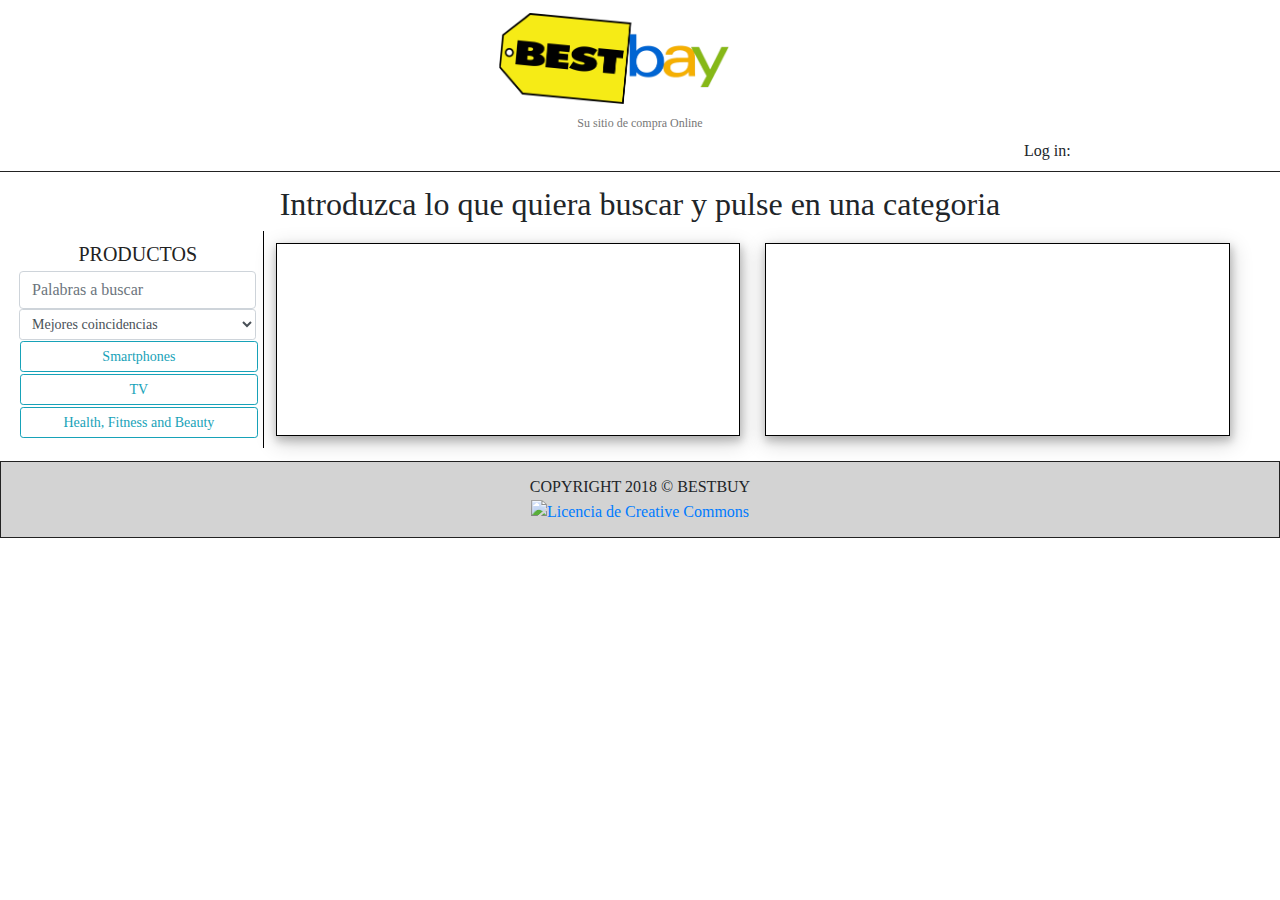
==== index.html @ 888e8313 "Update index.html" ====
<!DOCTYPE html>
<html lang="en">

<head>
    <meta charset="UTF-8">
    <meta name="viewport" content="width=device-width, initial-scale=1.0">
    <meta http-equiv="X-UA-Compatible" content="ie=edge">
    <link rel="stylesheet" href="https://maxcdn.bootstrapcdn.com/bootstrap/4.0.0/css/bootstrap.min.css" integrity="sha384-Gn5384xqQ1aoWXA+058RXPxPg6fy4IWvTNh0E263XmFcJlSAwiGgFAW/dAiS6JXm"
        crossorigin="anonymous">
    <link rel="stylesheet" href="css/master.css">
    <link rel="stylesheet" href="css/fonts.css">
    <link rel="stylesheet" href="css/css-loader.css">
    <link href="/css/simplePagination.css" rel="stylesheet">
    <title>BEST BAY</title>
</head>

<body>
    <script src="https://cdnjs.cloudflare.com/ajax/libs/react/15.4.2/react.js"></script>
    <script src="https://cdnjs.cloudflare.com/ajax/libs/react/15.4.2/react-dom.js"></script>
    <script src="https://cdnjs.cloudflare.com/ajax/libs/babel-standalone/6.21.1/babel.min.js"></script>
	
	
    <div class="loader loader-default"></div>
    <div id="fb-root"></div>

    <!-- Header -->
    <div class="header">
        <img src="resources/images/bestbay.png" alt="BestBay Logo" class="img-title">
        <h2 class="subtitle">Su sitio de compra Online</h2>
        <div class="socials">
            <label for="Iniciar sesión con" class="display-5">Log in:   
                <!-- <span class="icon-fb" title="Conectarse con FaceBook" id="fb"></span>
                <span class="icon-tw" title="Conectarse con Twitter" id="tw"></span>
                <span class="icon-gp" title="Conectarse con Google+" id="gp"></span>
                <span class="icon-gh" title="Conectarse con GitHub+" id="gp"></span> -->
                <i class="far fa-user" data-toggle="modal" data-target="#exampleModal"></i>
            </label>
        </div>
    </div>

    <!-- Modal to log in -->
    <div class="modal fade" id="exampleModal" tabindex="-1" role="dialog" aria-labelledby="exampleModalLabel" aria-hidden="true">
        <div class="modal-dialog" role="document">
          <div class="modal-content">
            <div class="modal-header">
              <h5 class="modal-title" id="exampleModalLabel">Iniciar sesión con:</h5>
              <button type="button" class="close" data-dismiss="modal" aria-label="Close">
                <span aria-hidden="true">&times;</span>
              </button>
            </div>
            <div class="modal-body">
                <a href="#" onclick="FB.logout()"></a>
                <div class="fb-login-button" data-max-rows="1" data-size="medium" data-button-type="login_with" data-show-faces="false" data-auto-logout-link="true"
                    data-use-continue-as="false" onclick="loginFacebook()"></div>
            </div>
            <div class="modal-footer">
              <button type="button" class="btn btn-secondary" data-dismiss="modal">Close</button>
              <button type="button" class="btn btn-primary">Save changes</button>
            </div>
          </div>
        </div>
      </div>
    <!-- Container -->
    <div class="myContainer">

        <h2 class="display-5 text-center" id="title">Introduzca lo que quiera buscar y pulse en una categoria</h2>

        <div class="contenedor">
            <div class="productos">
                <h5 class="display-6 ct">PRODUCTOS</h5>
                <input type="text" class="form-control" name="" id="searchvalue" placeholder="Palabras a buscar">
                <select class="form-control form-control-sm fg" id="filter-price">
                    <option value="BestMatch">Mejores coincidencias</option>
                    <option value="PricePlusShippingHighest">Mayor</option>
                    <option value="PricePlusShippingLowest">Menor</option>
                </select>
                <button type="button" class="btn btn-outline-info btn-sm btnproductos" id="movil" value="smartphone">Smartphones</button>
                <button type="button" class="btn btn-outline-info btn-sm btnproductos" id="tv" value="tv">TV</button>
                <button type="button" class="btn btn-outline-info btn-sm btnproductos" id="fitness" value="fitness">Health, Fitness and Beauty</button>

                <div class="filtrado"></div>
            </div>
			
			<div class="ContItem" id="ContItem">
                

            </div>
			
			<div class="ContItemBB" id="ContItemBB">
				<table class="tableBB table-hover">
					<tbody>

					</tbody>
				</table>
			</div>
 

			

            <!--<div class="contReg">

                <i class="far fa-user"></i>
                <h5 class="display-6 ct">Iniciar sesión con:</h5>
                <a href="#" onclick="FB.logout()"></a>
                <div class="fb-login-button" data-max-rows="1" data-size="medium" data-button-type="login_with" data-show-faces="false" data-auto-logout-link="true"
                    data-use-continue-as="false"></div>
                <div class="logGoo">
                    <img src="resources/images/git.png" id="log" alt="">
                </div>
                <div class="logTwitter">
                    <img src="resources/images/goo.png" id="log" alt="">
                </div>
                <div class="logTwitter">
                    <img src="resources/images/twitter.png" id="log" alt="">
                </div>
            </div>-->
        </div>
    </div>

    <!-- Footer -->
    <div class="footer">
        <p>COPYRIGHT 2018 © BESTBUY
            <br/>
            <a rel="license" href="http://creativecommons.org/licenses/by-nc-sa/3.0/es/">
                <img alt="Licencia de Creative Commons" style="border-width:0" src="https://i.creativecommons.org/l/by-nc-sa/3.0/es/88x31.png"
                />
            </a>
        </p>
    </div>

    <script src="https://code.jquery.com/jquery-3.2.1.min.js"></script>
    <script src="https://cdnjs.cloudflare.com/ajax/libs/popper.js/1.12.9/umd/popper.min.js" integrity="sha384-ApNbgh9B+Y1QKtv3Rn7W3mgPxhU9K/ScQsAP7hUibX39j7fakFPskvXusvfa0b4Q"
        crossorigin="anonymous"></script>
    <script src="https://maxcdn.bootstrapcdn.com/bootstrap/4.0.0/js/bootstrap.min.js" integrity="sha384-JZR6Spejh4U02d8jOt6vLEHfe/JQGiRRSQQxSfFWpi1MquVdAyjUar5+76PVCmYl"
        crossorigin="anonymous"></script>
        <script src="js/jquery.simplePagination.js"></script>
        <script defer src="https://use.fontawesome.com/releases/v5.0.7/js/all.js"></script>
    <script src="js/style.js"></script>
    <script src="js/app.js"></script>
    <script defer src="https://use.fontawesome.com/releases/v5.0.6/js/all.js"></script>
    <script src="js/widget-fb.js"></script>
	
	    <script type="text/babel" src="js/reactproducto.js"></script>

    <script  type="text/babel" src="js/jqueryproductos.js"></script>

    <script src="js/bestbuy.js"></script>
</body>

</html>
---- css/master.css ----
* {
    box-sizing: border-box;
    font-family: "calibri";
    -webkit-font-smoothing: antialiased !important;
}

.myContainer {
    margin: 1%;
}

.header {
    border-bottom: #222 1px solid;
}

.img-title {
    width: 20%;
    margin-left: 38%;
    padding: 1%;
}

.subtitle {
    text-align: center;
    color: #777;
    font-size: 12px;
}

.socials {
    margin-left: 80%;
}

.contenedor {
    width: 100%;
    display: flex;
    flex-direction: row;
}

.productos {
    width: 20%;
    border-right: solid black 1px;
    padding: 0.5%;
}

.ct {
    padding: 1%;
    margin-top: 2%;
    text-align: center;
    color: #222;
    //background-color: rgb(59, 65, 64);
}

.btnproductos {
    margin: 0.5%;
    width: 100%;
}

.tcol {
    font-size: 2em;
    color: rgb(189, 231, 110);
}

.filtrado {
    margin-top: 1%;
}

.ulPrecio {
    padding: 1%;
}

.productos h5 {
    margin: 1%;
}

li {
    list-style: none;
}

.ContItemBB, .ContItem {
    width: 37%;
    border: solid 1px black;
    margin: 1%;
    display: flex;
    flex-wrap: wrap;
    justify-content: center;
    box-shadow: 1px 4px 8px 1px rgba(0, 0, 0, 0.2), 1px 6px 20px 1px rgba(0, 0, 0, 0.19);
}

.item {
    text-align: center;
    width: 25%;
}

.contReg {
    width: 14%;
    margin-left: 5px;
    margin-top: 3px;
    border-left: solid black 1px;
    text-align: center;
}

.svg-inline--fa {
    border: solid 1px black;
    border-radius:   6px ;
    padding: 2px;
    margin-top: 5px;
    font-size: 2em;
    cursor: pointer;
    color: rgba(67, 68, 67, 0.514);
}

@media screen and (max-width: 1030px) {
    .item {
        width: 40%;
    }
    .productos {
        width: 30%;
    }
    .contReg {
        width: 30%;
    }
    .ContItem, .ContItemBB {
        width: 60%;
    }
}

.footer {
    width: 100%;
    border: 1px solid #222;
    background-color: rgb(211, 211, 211);
}

.footer p{
    text-align: center;
    margin: 1%;
}

.footer p:hover {
    color: red;
}

@media screen and (max-width: 800px) {
    .item {
        width: 100%;
    }
    .productos {
        width: 40%;
    }
    .contReg {
        width: 30%;
    }
    .ContItem, .ContItemBB {
        width: 60%;
    }
}

#log {
    width: 60px;
    margin-top: 10px;
}

.current{
    position: relative;
    display: block;
    padding: .5rem .75rem;
    margin-left: -1px;
    line-height: 1.25;
    color: #007bff;
    background-color: rgba(168, 165, 165, 0.568);
    border: 1px solid #dee2e6;
}
#pagination-1>ul{
    display: flex;
}
---- css/fonts.css ----
@font-face {
    font-family: 'myFont';
    src: url('../resources/fonts/icomoon.eot');
    src: url('../resources/fonts/icomoon.woff') format('woff'), url('../resources/fonts/icomoon.ttf') format('truetype'), url('../resources/fonts/icomoon.svg#icomoon') format('svg');
    font-weight: normal;
    font-style: normal;
}

[class*='icon-']:before {
    display: inline-block;
    font-family: 'myFont';
    font-style: normal;
    font-weight: normal;
    font-size: 150%;
    line-height: 1;
    -webkit-font-smoothing: antialiased;
    -moz-osx-font-smoothing: grayscale;
}

.icon-fb:before {
    content: '\fb';
}
.icon-fb:hover{
    color: rgb(10, 23, 92);
}

.icon-tw:before {
    content: '\ea96';
}

.icon-tw:hover {
    color: rgb(0, 174, 255);
}

.icon-gp:before {
    content: '\ea89';
}

.icon-gp:hover {
    color: rgb(245, 27, 27);
}

.icon-gh:before {
    content: '\eab0';
}

.icon-gh:hover {
    color: rgb(65, 5, 65);
}
---- css/css-loader.css ----
.loader{color:#fff;position:fixed;box-sizing:border-box;left:-9999px;top:-9999px;width:0;height:0;overflow:hidden;z-index:999999}.loader:after,.loader:before{box-sizing:border-box;display:none}.loader.is-active{background-color:rgba(0,0,0,.85);width:100%;height:100%;left:0;top:0}.loader.is-active:after,.loader.is-active:before{display:block}@keyframes rotation{0%{transform:rotate(0)}to{transform:rotate(359deg)}}@keyframes blink{0%{opacity:.5}to{opacity:1}}.loader[data-text]:before{position:fixed;left:0;top:50%;color:currentColor;font-family:Helvetica,Arial,sans-serif;text-align:center;width:100%;font-size:14px}.loader[data-text=""]:before{content:"Loading"}.loader[data-text]:not([data-text=""]):before{content:attr(data-text)}.loader[data-text][data-blink]:before{animation:blink 1s linear infinite alternate}.loader-default[data-text]:before{top:calc(50% - 63px)}.loader-default:after{content:"";position:fixed;width:48px;height:48px;border:8px solid #fff;border-left-color:transparent;border-radius:50%;top:calc(50% - 24px);left:calc(50% - 24px);animation:rotation 1s linear infinite}.loader-default[data-half]:after{border-right-color:transparent}.loader-default[data-inverse]:after{animation-direction:reverse}.loader-double:after,.loader-double:before{content:"";position:fixed;border-radius:50%;border:8px solid;animation:rotation 1s linear infinite}.loader-double:after{width:48px;height:48px;border-color:#fff;border-left-color:transparent;top:calc(50% - 24px);left:calc(50% - 24px)}.loader-double:before{width:64px;height:64px;border-color:#eb974e;border-right-color:transparent;animation-duration:2s;top:calc(50% - 32px);left:calc(50% - 32px)}.loader-bar[data-text]:before{top:calc(50% - 40px);color:#fff}.loader-bar:after{content:"";position:fixed;top:50%;left:50%;width:200px;height:20px;transform:translate(-50%,-50%);background:linear-gradient(-45deg,#4183d7 25%,#52b3d9 0,#52b3d9 50%,#4183d7 0,#4183d7 75%,#52b3d9 0,#52b3d9);background-size:20px 20px;box-shadow:inset 0 10px 0 hsla(0,0%,100%,.2),0 0 0 5px rgba(0,0,0,.2);animation:moveBar 1.5s linear infinite reverse}.loader-bar[data-rounded]:after{border-radius:15px}.loader-bar[data-inverse]:after{animation-direction:normal}@keyframes moveBar{0%{background-position:0 0}to{background-position:20px 20px}}.loader-bar-ping-pong:before{width:200px;background-color:#000}.loader-bar-ping-pong:after,.loader-bar-ping-pong:before{content:"";height:20px;position:absolute;top:calc(50% - 10px);left:calc(50% - 100px)}.loader-bar-ping-pong:after{width:50px;background-color:#f19;animation:moveBarPingPong .5s linear infinite alternate}.loader-bar-ping-pong[data-rounded]:before{border-radius:10px}.loader-bar-ping-pong[data-rounded]:after{border-radius:50%;width:20px;animation-name:moveBarPingPongRounded}@keyframes moveBarPingPong{0%{left:calc(50% - 100px)}to{left:calc(50% - -50px)}}@keyframes moveBarPingPongRounded{0%{left:calc(50% - 100px)}to{left:calc(50% - -80px)}}@keyframes corners{6%{width:60px;height:15px}25%{width:15px;height:15px;left:calc(100% - 15px);top:0}31%{height:60px}50%{height:15px;top:calc(100% - 15px);left:calc(100% - 15px)}56%{width:60px}75%{width:15px;left:0;top:calc(100% - 15px)}81%{height:60px}}.loader-border[data-text]:before{color:#fff}.loader-border:after{content:"";position:absolute;top:0;left:0;width:15px;height:15px;background-color:#ff0;animation:corners 3s ease both infinite}.loader-ball:before{content:"";position:absolute;width:50px;height:50px;top:50%;left:50%;margin:-25px 0 0 -25px;background-color:#fff;border-radius:50%;z-index:1;animation:kick 1s infinite alternate ease-in both}.loader-ball[data-shadow]:before{box-shadow:inset -5px -5px 10px 0 rgba(0,0,0,.5)}.loader-ball:after{content:"";position:absolute;background-color:rgba(0,0,0,.3);border-radius:50%;width:45px;height:20px;top:calc(50% + 10px);left:50%;margin:0 0 0 -22.5px;z-index:0;animation:shadow 1s infinite alternate ease-out both}@keyframes shadow{0%{background-color:transparent;transform:scale(0)}40%{background-color:transparent;transform:scale(0)}95%{background-color:rgba(0,0,0,.75);transform:scale(1)}to{background-color:rgba(0,0,0,.75);transform:scale(1)}}@keyframes kick{0%{transform:translateY(-80px) scaleX(.95)}90%{border-radius:50%}to{transform:translateY(0) scaleX(1);border-radius:50% 50% 20% 20%}}.loader-smartphone:after{content:"";color:#fff;font-size:12px;font-family:Helvetica,Arial,sans-serif;text-align:center;line-height:120px;position:fixed;left:50%;top:50%;width:70px;height:130px;margin:-65px 0 0 -35px;border:5px solid #fd0;border-radius:10px;box-shadow:inset 0 5px 0 0 #fd0;background:radial-gradient(circle at 50% 90%,rgba(0,0,0,.5) 6px,transparent 0),linear-gradient(0deg,#fd0 22px,transparent 0),linear-gradient(0deg,rgba(0,0,0,.5) 22px,rgba(0,0,0,.5));animation:shake 2s cubic-bezier(.36,.07,.19,.97) both infinite}.loader-smartphone[data-screen=""]:after{content:"Loading"}.loader-smartphone:not([data-screen=""]):after{content:attr(data-screen)}@keyframes shake{5%{transform:translate3d(-1px,0,0)}10%{transform:translate3d(1px,0,0)}15%{transform:translate3d(-1px,0,0)}20%{transform:translate3d(1px,0,0)}25%{transform:translate3d(-1px,0,0)}30%{transform:translate3d(1px,0,0)}35%{transform:translate3d(-1px,0,0)}40%{transform:translate3d(1px,0,0)}45%{transform:translate3d(-1px,0,0)}50%{transform:translate3d(1px,0,0)}55%{transform:translate3d(-1px,0,0)}}.loader-clock:before{width:120px;height:120px;border-radius:50%;margin:-60px 0 0 -60px;background:linear-gradient(180deg,transparent 50%,#f5f5f5 0),linear-gradient(90deg,transparent 55px,#2ecc71 0,#2ecc71 65px,transparent 0),linear-gradient(180deg,#f5f5f5 50%,#f5f5f5 0);box-shadow:inset 0 0 0 10px #f5f5f5,0 0 0 5px #555,0 0 0 10px #7b7b7b;animation:rotation infinite 2s linear}.loader-clock:after,.loader-clock:before{content:"";position:fixed;left:50%;top:50%;overflow:hidden}.loader-clock:after{width:60px;height:40px;margin:-20px 0 0 -15px;border-radius:20px 0 0 20px;background:radial-gradient(circle at 14px 20px,#25a25a 10px,transparent 0),radial-gradient(circle at 14px 20px,#1b7943 14px,transparent 0),linear-gradient(180deg,transparent 15px,#2ecc71 0,#2ecc71 25px,transparent 0);animation:rotation infinite 24s linear;transform-origin:15px center}.loader-curtain:after,.loader-curtain:before{position:fixed;width:100%;top:50%;margin-top:-35px;font-size:70px;text-align:center;font-family:Helvetica,Arial,sans-serif;overflow:hidden;line-height:1.2;content:"Loading"}.loader-curtain:before{color:#666}.loader-curtain:after{color:#fff;height:0;animation:curtain 1s linear infinite alternate both}.loader-curtain[data-curtain-text]:not([data-curtain-text=""]):after,.loader-curtain[data-curtain-text]:not([data-curtain-text=""]):before{content:attr(data-curtain-text)}.loader-curtain[data-brazilian]:before{color:#f1c40f}.loader-curtain[data-brazilian]:after{color:#2ecc71}.loader-curtain[data-colorful]:before{animation:maskColorful 2s linear infinite alternate both}.loader-curtain[data-colorful]:after{animation:curtain 1s linear infinite alternate both,maskColorful-front 2s 1s linear infinite alternate both;color:#000}@keyframes maskColorful{0%{color:#3498db}49.5%{color:#3498db}50.5%{color:#e74c3c}to{color:#e74c3c}}@keyframes maskColorful-front{0%{color:#2ecc71}49.5%{color:#2ecc71}50.5%{color:#f1c40f}to{color:#f1c40f}}@keyframes curtain{0%{height:0}to{height:84px}}.loader-music:after,.loader-music:before{content:"";position:fixed;width:240px;height:240px;top:50%;left:50%;margin:-120px 0 0 -120px;border-radius:50%;text-align:center;line-height:240px;color:#fff;font-size:40px;font-family:Helvetica,Arial,sans-serif;text-shadow:1px 1px 0 rgba(0,0,0,.5);letter-spacing:-1px}.loader-music:after{backface-visibility:hidden}.loader-music[data-hey-oh]:after,.loader-music[data-hey-oh]:before{box-shadow:0 0 0 10px}.loader-music[data-hey-oh]:before{background-color:#fff;color:#000;animation:coinBack 2.5s linear infinite,oh 5s 1.25s linear infinite both}.loader-music[data-hey-oh]:after{background-color:#000;animation:coin 2.5s linear infinite,hey 5s linear infinite both}.loader-music[data-no-cry]:after,.loader-music[data-no-cry]:before{background:linear-gradient(45deg,#009b3a 50%,#fed100 51%);box-shadow:0 0 0 10px #000}.loader-music[data-no-cry]:before{animation:coinBack 2.5s linear infinite,cry 5s 1.25s linear infinite both}.loader-music[data-no-cry]:after{animation:coin 2.5s linear infinite,no 5s linear infinite both}.loader-music[data-we-are]:before{animation:coinBack 2.5s linear infinite,theWorld 5s 1.25s linear infinite both;background:radial-gradient(ellipse at center,#4ecdc4 0,#556270)}.loader-music[data-we-are]:after{animation:coin 2.5s linear infinite,weAre 5s linear infinite both;background:radial-gradient(ellipse at center,#26d0ce 0,#1a2980)}.loader-music[data-rock-you]:before{animation:coinBack 2.5s linear infinite,rockYou 5s 1.25s linear infinite both;background:#444}.loader-music[data-rock-you]:after{animation:coin 2.5s linear infinite,weWill 5s linear infinite both;background:#96281b}@keyframes coin{to{transform:rotateY(359deg)}}@keyframes coinBack{0%{transform:rotateY(180deg)}50%{transform:rotateY(1turn)}to{transform:rotateY(180deg)}}@keyframes hey{0%{content:"Hey!"}50%{content:"Let's!"}to{content:"Hey!"}}@keyframes oh{0%{content:"Oh!"}50%{content:"Go!"}to{content:"Oh!"}}@keyframes no{0%{content:"No..."}50%{content:"no"}to{content:"No..."}}@keyframes cry{0%{content:"woman"}50%{content:"cry!"}to{content:"woman"}}@keyframes weAre{0%{content:"We are"}50%{content:"we are"}to{content:"We are"}}@keyframes theWorld{0%{content:"the world,"}50%{content:"the children!"}to{content:"the world,"}}@keyframes weWill{0%{content:"We will,"}50%{content:"rock you!"}to{content:"We will,"}}@keyframes rockYou{0%{content:"we will"}50%{content:"\1F918"}to{content:"we will"}}.loader-pokeball:before{content:"";position:absolute;width:100px;height:100px;top:50%;left:50%;margin:-50px 0 0 -50px;background:linear-gradient(180deg,red 42%,#000 0,#000 58%,#fff 0);background-repeat:no-repeat;background-color:#fff;border-radius:50%;z-index:1;animation:movePokeball 1s linear infinite both}.loader-pokeball:after{content:"";position:absolute;width:24px;height:24px;top:50%;left:50%;margin:-12px 0 0 -12px;background-color:#fff;border-radius:50%;z-index:2;animation:movePokeball 1s linear infinite both,flashPokeball .5s infinite alternate;border:2px solid #000;box-shadow:0 0 0 5px #fff,0 0 0 10px #000}@keyframes movePokeball{0%{transform:translateX(0) rotate(0)}15%{transform:translatex(-10px) rotate(-5deg)}30%{transform:translateX(10px) rotate(5deg)}45%{transform:translatex(0) rotate(0)}}@keyframes flashPokeball{0%{background-color:#fff}to{background-color:#fd0}}
---- css/simplePagination.css ----
/**
* CSS themes for simplePagination.js
* Author: Flavius Matis - http://flaviusmatis.github.com/
* URL: https://github.com/flaviusmatis/simplePagination.js
*/

ul.simple-pagination {
	list-style: none;
}

.simple-pagination {
	display: block;
	overflow: hidden;
	padding: 0 5px 5px 0;
	margin: 0;
}

.simple-pagination ul {
	list-style: none;
	padding: 0;
	margin: 0;
}

.simple-pagination li {
	list-style: none;
	padding: 0;
	margin: 0;
	float: left;
}

/*------------------------------------*\
	Compact Theme Styles
\*------------------------------------*/

.compact-theme a, .compact-theme span {
	float: left;
	color: #333;
	font-size:14px;
	line-height:24px;
	font-weight: normal;
	text-align: center;
	border: 1px solid #AAA;
	border-right: none;
	min-width: 14px;
	padding: 0 7px;
	box-shadow: 2px 2px 2px rgba(0,0,0,0.2);
	background: #efefef; /* Old browsers */
	background: -moz-linear-gradient(top, #ffffff 0%, #efefef 100%); /* FF3.6+ */
	background: -webkit-gradient(linear, left top, left bottom, color-stop(0%,#ffffff), color-stop(100%,#efefef)); /* Chrome,Safari4+ */
	background: -webkit-linear-gradient(top, #ffffff 0%,#efefef 100%); /* Chrome10+,Safari5.1+ */
	background: -o-linear-gradient(top, #ffffff 0%,#efefef 100%); /* Opera11.10+ */
	background: -ms-linear-gradient(top, #ffffff 0%,#efefef 100%); /* IE10+ */
	background: linear-gradient(top, #ffffff 0%,#efefef 100%); /* W3C */
}

.compact-theme a:hover {
	text-decoration: none;
	background: #efefef; /* Old browsers */
	background: -moz-linear-gradient(top, #efefef 0%, #bbbbbb 100%); /* FF3.6+ */
	background: -webkit-gradient(linear, left top, left bottom, color-stop(0%,#efefef), color-stop(100%,#bbbbbb)); /* Chrome,Safari4+ */
	background: -webkit-linear-gradient(top, #efefef 0%,#bbbbbb 100%); /* Chrome10+,Safari5.1+ */
	background: -o-linear-gradient(top, #efefef 0%,#bbbbbb 100%); /* Opera11.10+ */
	background: -ms-linear-gradient(top, #efefef 0%,#bbbbbb 100%); /* IE10+ */
	background: linear-gradient(top, #efefef 0%,#bbbbbb 100%); /* W3C */
}

.compact-theme .prev {
	border-radius: 3px 0 0 3px;
}

.compact-theme .next {
	border-right: 1px solid #AAA;
	border-radius: 0 3px 3px 0;
}

.compact-theme .current {
	background: #bbbbbb; /* Old browsers */
	background: -moz-linear-gradient(top, #bbbbbb 0%, #efefef 100%); /* FF3.6+ */
	background: -webkit-gradient(linear, left top, left bottom, color-stop(0%,#bbbbbb), color-stop(100%,#efefef)); /* Chrome,Safari4+ */
	background: -webkit-linear-gradient(top, #bbbbbb 0%,#efefef 100%); /* Chrome10+,Safari5.1+ */
	background: -o-linear-gradient(top, #bbbbbb 0%,#efefef 100%); /* Opera11.10+ */
	background: -ms-linear-gradient(top, #bbbbbb 0%,#efefef 100%); /* IE10+ */
	background: linear-gradient(top, #bbbbbb 0%,#efefef 100%); /* W3C */
	cursor: default;
}

.compact-theme .ellipse {
	background: #EAEAEA;
	padding: 0 10px;
	cursor: default;
}

/*------------------------------------*\
	Light Theme Styles
\*------------------------------------*/

.light-theme a, .light-theme span {
	float: left;
	color: #666;
	font-size:14px;
	line-height:24px;
	font-weight: normal;
	text-align: center;
	border: 1px solid #BBB;
	min-width: 14px;
	padding: 0 7px;
	margin: 0 5px 0 0;
	border-radius: 3px;
	box-shadow: 0 1px 2px rgba(0,0,0,0.2);
	background: #efefef; /* Old browsers */
	background: -moz-linear-gradient(top, #ffffff 0%, #efefef 100%); /* FF3.6+ */
	background: -webkit-gradient(linear, left top, left bottom, color-stop(0%,#ffffff), color-stop(100%,#efefef)); /* Chrome,Safari4+ */
	background: -webkit-linear-gradient(top, #ffffff 0%,#efefef 100%); /* Chrome10+,Safari5.1+ */
	background: -o-linear-gradient(top, #ffffff 0%,#efefef 100%); /* Opera11.10+ */
	background: -ms-linear-gradient(top, #ffffff 0%,#efefef 100%); /* IE10+ */
	background: linear-gradient(top, #ffffff 0%,#efefef 100%); /* W3C */
}

.light-theme a:hover {
	text-decoration: none;
	background: #FCFCFC;
}

.light-theme .current {
	background: #666;
	color: #FFF;
	border-color: #444;
	box-shadow: 0 1px 0 rgba(255,255,255,1), 0 0 2px rgba(0, 0, 0, 0.3) inset;
	cursor: default;
}

.light-theme .ellipse {
	background: none;
	border: none;
	border-radius: 0;
	box-shadow: none;
	font-weight: bold;
	cursor: default;
}

/*------------------------------------*\
	Dark Theme Styles
\*------------------------------------*/

.dark-theme a, .dark-theme span {
	float: left;
	color: #CCC;
	font-size:14px;
	line-height:24px;
	font-weight: normal;
	text-align: center;
	border: 1px solid #222;
	min-width: 14px;
	padding: 0 7px;
	margin: 0 5px 0 0;
	border-radius: 3px;
	box-shadow: 0 1px 2px rgba(0,0,0,0.2);
	background: #555; /* Old browsers */
	background: -moz-linear-gradient(top, #555 0%, #333 100%); /* FF3.6+ */
	background: -webkit-gradient(linear, left top, left bottom, color-stop(0%,#555), color-stop(100%,#333)); /* Chrome,Safari4+ */
	background: -webkit-linear-gradient(top, #555 0%,#333 100%); /* Chrome10+,Safari5.1+ */
	background: -o-linear-gradient(top, #555 0%,#333 100%); /* Opera11.10+ */
	background: -ms-linear-gradient(top, #555 0%,#333 100%); /* IE10+ */
	background: linear-gradient(top, #555 0%,#333 100%); /* W3C */
}

.dark-theme a:hover {
	text-decoration: none;
	background: #444;
}

.dark-theme .current {
	background: #222;
	color: #FFF;
	border-color: #000;
	box-shadow: 0 1px 0 rgba(255,255,255,0.2), 0 0 1px 1px rgba(0, 0, 0, 0.1) inset;
	cursor: default;
}

.dark-theme .ellipse {
	background: none;
	border: none;
	border-radius: 0;
	box-shadow: none;
	font-weight: bold;
	cursor: default;
}
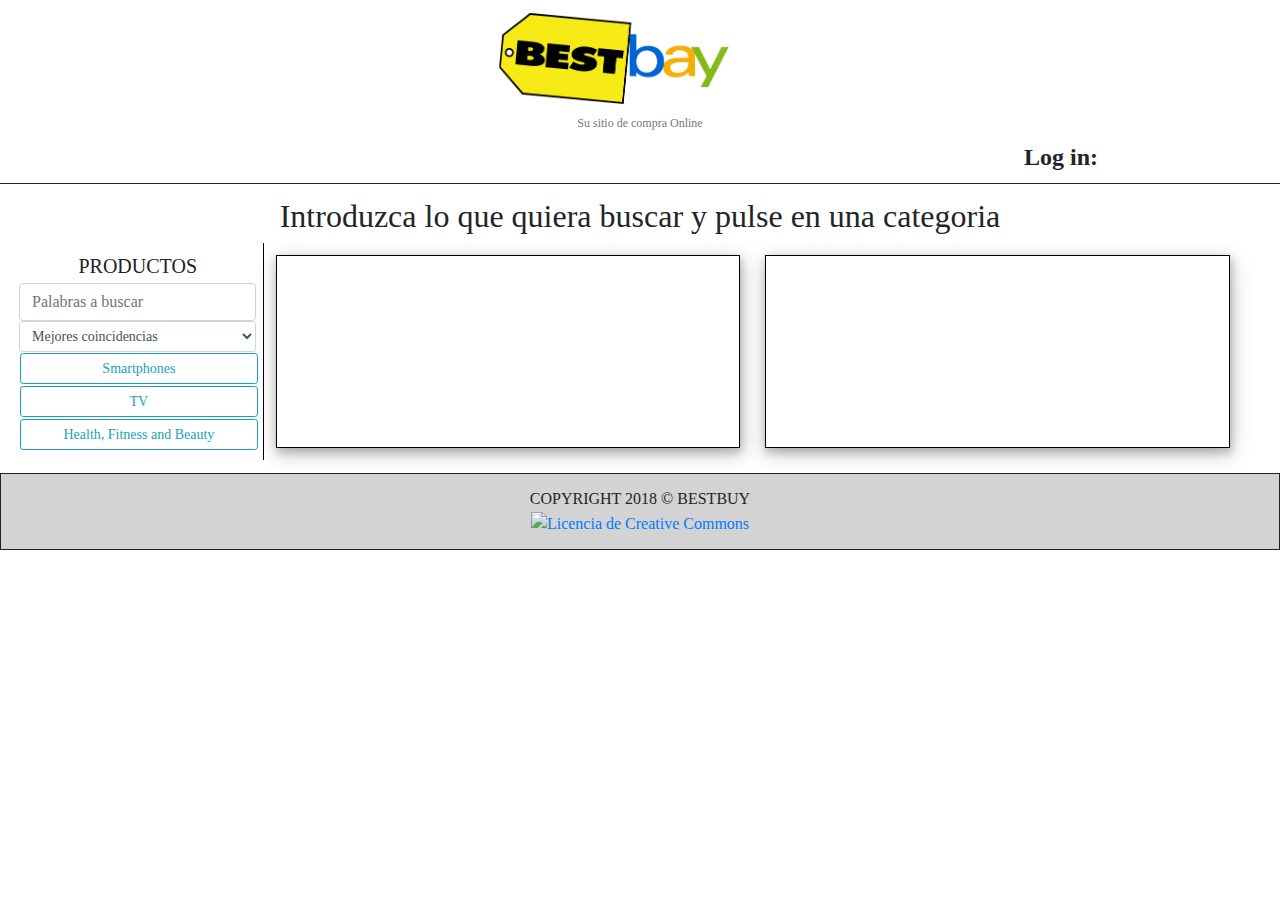
==== commit 36d85b68: "Todos los login funcionando / radiobuttons" ====
--- a/index.html
+++ b/index.html
@@ -28,38 +28,17 @@
         <img src="resources/images/bestbay.png" alt="BestBay Logo" class="img-title">
         <h2 class="subtitle">Su sitio de compra Online</h2>
         <div class="socials">
-            <label for="Iniciar sesión con" class="display-5">Log in:   
-                <!-- <span class="icon-fb" title="Conectarse con FaceBook" id="fb"></span>
-                <span class="icon-tw" title="Conectarse con Twitter" id="tw"></span>
-                <span class="icon-gp" title="Conectarse con Google+" id="gp"></span>
-                <span class="icon-gh" title="Conectarse con GitHub+" id="gp"></span> -->
-                <i class="far fa-user" data-toggle="modal" data-target="#exampleModal"></i>
+            <label for="Iniciar sesión con" class="display-5"><b style="font-size:1.5em;text-align: center;">Log in:   </b>  
+                    <div class="social btn" onclick="loginFacebook()"><i class="fab fa-facebook-square"></i></div>
+                    <div class="social btn" onclick="loginGithub()"><i class="fab fa-github"></i></div>
+                    <div class="social btn" onclick="loginTwitter()"><i class="fab fa-twitter-square"></i></div>
+                    <div class="social btn" onclick="LogGoogle()"><i class="fab fa-google"></i></i></div>
+                    
             </label>
         </div>
     </div>
 
-    <!-- Modal to log in -->
-    <div class="modal fade" id="exampleModal" tabindex="-1" role="dialog" aria-labelledby="exampleModalLabel" aria-hidden="true">
-        <div class="modal-dialog" role="document">
-          <div class="modal-content">
-            <div class="modal-header">
-              <h5 class="modal-title" id="exampleModalLabel">Iniciar sesión con:</h5>
-              <button type="button" class="close" data-dismiss="modal" aria-label="Close">
-                <span aria-hidden="true">&times;</span>
-              </button>
-            </div>
-            <div class="modal-body">
-                <a href="#" onclick="FB.logout()"></a>
-                <div class="fb-login-button" data-max-rows="1" data-size="medium" data-button-type="login_with" data-show-faces="false" data-auto-logout-link="true"
-                    data-use-continue-as="false" onclick="loginFacebook()"></div>
-            </div>
-            <div class="modal-footer">
-              <button type="button" class="btn btn-secondary" data-dismiss="modal">Close</button>
-              <button type="button" class="btn btn-primary">Save changes</button>
-            </div>
-          </div>
-        </div>
-      </div>
+    
     <!-- Container -->
     <div class="myContainer">
 
@@ -138,13 +117,15 @@
     <script src="js/style.js"></script>
     <script src="js/app.js"></script>
     <script defer src="https://use.fontawesome.com/releases/v5.0.6/js/all.js"></script>
+    <script src="https://www.gstatic.com/firebasejs/4.10.1/firebase.js"></script>
+    <script src="js/widget-git.js"></script>
     <script src="js/widget-fb.js"></script>
-	
-	    <script type="text/babel" src="js/reactproducto.js"></script>
-
+    <script src="js/widget-twitter.js"></script>
+    <script src="js/widget-google.js"></script>
+	<script type="text/babel" src="js/reactproducto.js"></script>
     <script  type="text/babel" src="js/jqueryproductos.js"></script>
 
     <script src="js/bestbuy.js"></script>
 </body>
 
-</html>
+</html>--- a/css/master.css
+++ b/css/master.css
@@ -45,7 +45,6 @@
     margin-top: 2%;
     text-align: center;
     color: #222;
-    //background-color: rgb(59, 65, 64);
 }
 
 .btnproductos {
@@ -98,13 +97,16 @@
 }
 
 .svg-inline--fa {
-    border: solid 1px black;
-    border-radius:   6px ;
-    padding: 2px;
+    
+    
     margin-top: 5px;
     font-size: 2em;
     cursor: pointer;
     color: rgba(67, 68, 67, 0.514);
+    transform: scale(1.1)
+}
+.svg-inline--fa:hover{
+    color:red
 }
 
 @media screen and (max-width: 1030px) {
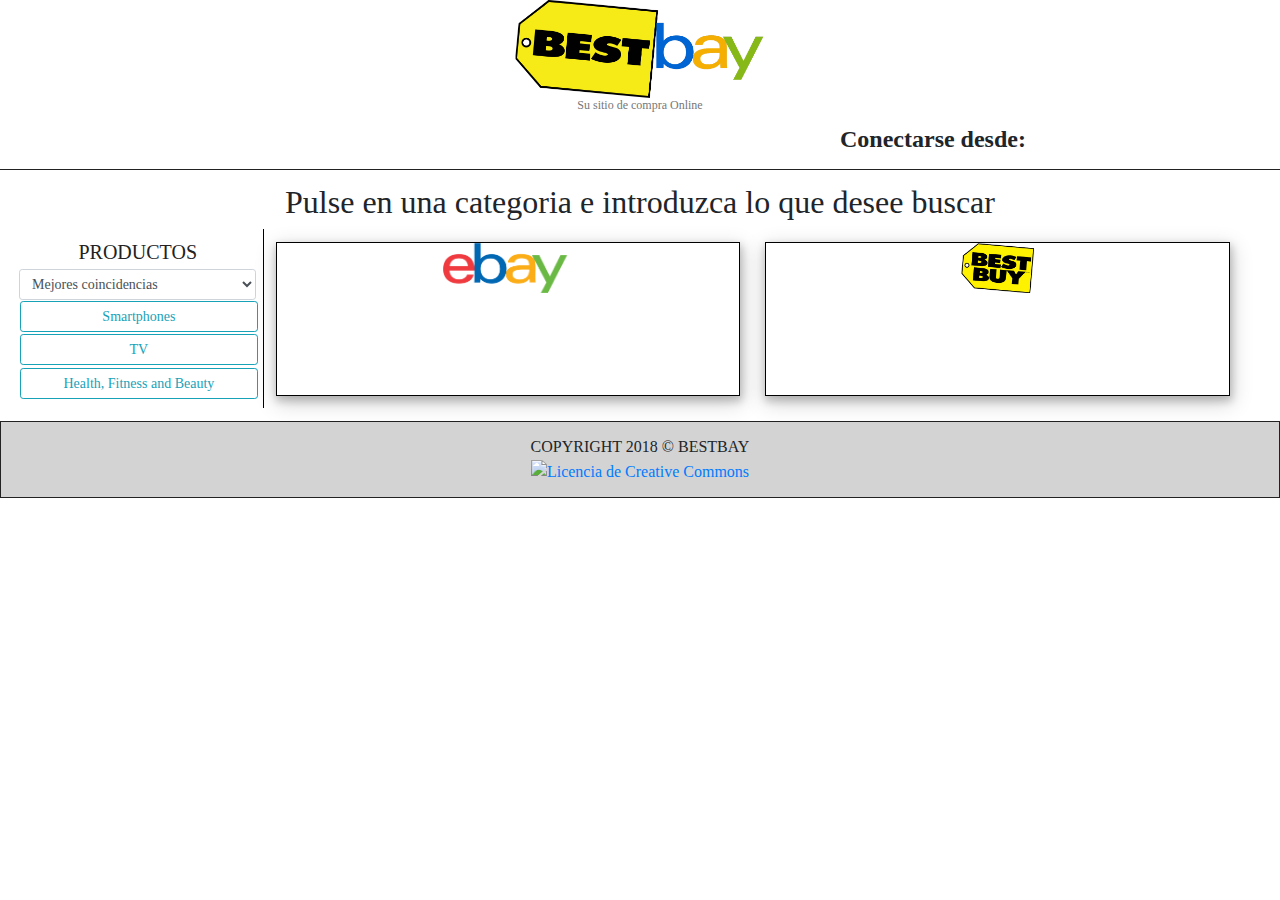
==== commit 033cc000: "Add files via upload" ====
--- a/index.html
+++ b/index.html
@@ -28,7 +28,7 @@
         <img src="resources/images/bestbay.png" alt="BestBay Logo" class="img-title">
         <h2 class="subtitle">Su sitio de compra Online</h2>
         <div class="socials">
-            <label for="Iniciar sesión con" class="display-5"><b style="font-size:1.5em;text-align: center;">Log in:   </b>  
+            <label for="Iniciar sesión con" class="display-5"><b style="font-size:1.5em;text-align: center;">Conectarse desde:   </b>  
                     <div class="social btn" onclick="loginFacebook()"><i class="fab fa-facebook-square"></i></div>
                     <div class="social btn" onclick="loginGithub()"><i class="fab fa-github"></i></div>
                     <div class="social btn" onclick="loginTwitter()"><i class="fab fa-twitter-square"></i></div>
@@ -36,13 +36,15 @@
                     
             </label>
         </div>
+        <div class="clear"></div>
     </div>
-
+    
     
     <!-- Container -->
     <div class="myContainer">
 
-        <h2 class="display-5 text-center" id="title">Introduzca lo que quiera buscar y pulse en una categoria</h2>
+        <h2 class="display-5 text-center" id="title">Pulse en una categoria e introduzca lo que desee buscar</h2>
+
 
         <div class="contenedor">
             <div class="productos">
@@ -61,12 +63,17 @@
             </div>
 			
 			<div class="ContItem" id="ContItem">
-                
-
+                <img src="resources/images/ebay.png" alt="EBay" class="img-t-1">
+				<table class="tableEB table table-hover">
+                        <tbody>
+    
+                        </tbody>
+                    </table>
             </div>
 			
 			<div class="ContItemBB" id="ContItemBB">
-				<table class="tableBB table-hover">
+                <img src="resources/images/bestbuy.png" alt="BestBuy" class="img-t-2">
+				<table class="tableBB table table-hover">
 					<tbody>
 
 					</tbody>
@@ -74,31 +81,12 @@
 			</div>
  
 
-			
-
-            <!--<div class="contReg">
-
-                <i class="far fa-user"></i>
-                <h5 class="display-6 ct">Iniciar sesión con:</h5>
-                <a href="#" onclick="FB.logout()"></a>
-                <div class="fb-login-button" data-max-rows="1" data-size="medium" data-button-type="login_with" data-show-faces="false" data-auto-logout-link="true"
-                    data-use-continue-as="false"></div>
-                <div class="logGoo">
-                    <img src="resources/images/git.png" id="log" alt="">
-                </div>
-                <div class="logTwitter">
-                    <img src="resources/images/goo.png" id="log" alt="">
-                </div>
-                <div class="logTwitter">
-                    <img src="resources/images/twitter.png" id="log" alt="">
-                </div>
-            </div>-->
         </div>
     </div>
 
     <!-- Footer -->
     <div class="footer">
-        <p>COPYRIGHT 2018 © BESTBUY
+        <p>COPYRIGHT 2018 © BESTBAY
             <br/>
             <a rel="license" href="http://creativecommons.org/licenses/by-nc-sa/3.0/es/">
                 <img alt="Licencia de Creative Commons" style="border-width:0" src="https://i.creativecommons.org/l/by-nc-sa/3.0/es/88x31.png"
@@ -112,16 +100,16 @@
         crossorigin="anonymous"></script>
     <script src="https://maxcdn.bootstrapcdn.com/bootstrap/4.0.0/js/bootstrap.min.js" integrity="sha384-JZR6Spejh4U02d8jOt6vLEHfe/JQGiRRSQQxSfFWpi1MquVdAyjUar5+76PVCmYl"
         crossorigin="anonymous"></script>
-        <script src="js/jquery.simplePagination.js"></script>
+        <script src="js/lib/jquery.simplePagination.js"></script>
         <script defer src="https://use.fontawesome.com/releases/v5.0.7/js/all.js"></script>
-    <script src="js/style.js"></script>
+    <script src="js/lib/style.js"></script>
     <script src="js/app.js"></script>
     <script defer src="https://use.fontawesome.com/releases/v5.0.6/js/all.js"></script>
     <script src="https://www.gstatic.com/firebasejs/4.10.1/firebase.js"></script>
-    <script src="js/widget-git.js"></script>
-    <script src="js/widget-fb.js"></script>
-    <script src="js/widget-twitter.js"></script>
-    <script src="js/widget-google.js"></script>
+    <script src="js/lib/widget-git.js"></script>
+    <script src="js/lib/widget-fb.js"></script>
+    <script src="js/lib/widget-twitter.js"></script>
+    <script src="js/lib/widget-google.js"></script>
 	<script type="text/babel" src="js/reactproducto.js"></script>
     <script  type="text/babel" src="js/jqueryproductos.js"></script>
 
--- a/css/master.css
+++ b/css/master.css
@@ -13,9 +13,37 @@
 }
 
 .img-title {
-    width: 20%;
-    margin-left: 38%;
-    padding: 1%;
+    width: 250px;
+    display: block;
+    margin-left: auto;
+    margin-right: auto;
+}
+
+.img-t-1 {
+    width: 131px;
+    height: 50px;
+}
+
+.img-t-2 {
+    width: 73px;
+    height: 50px;
+}
+
+.img-thumbnail {
+    width: auto;
+	max-width: none !important;
+    height: 70px;
+}
+
+td {
+    
+    height: 130px;
+    max-height: 130px;
+}
+
+.table td, .table th {
+    padding: 0px !important;
+    padding-top: 20px !important;
 }
 
 .subtitle {
@@ -25,13 +53,19 @@
 }
 
 .socials {
-    margin-left: 80%;
-}
+position: relative;
+    width: 440px;
+    height: 48px;
+   float: right;
+}
+
+.clear { clear:both; }
 
 .contenedor {
+    margin: 0 auto;
     width: 100%;
     display: flex;
-    flex-direction: row;
+    flex-flow: row wrap;
 }
 
 .productos {
@@ -73,7 +107,8 @@
     list-style: none;
 }
 
-.ContItemBB, .ContItem {
+.ContItemBB,
+.ContItem {
     width: 37%;
     border: solid 1px black;
     margin: 1%;
@@ -97,16 +132,19 @@
 }
 
 .svg-inline--fa {
-    
-    
     margin-top: 5px;
     font-size: 2em;
     cursor: pointer;
-    color: rgba(67, 68, 67, 0.514);
+    color: #222222;
     transform: scale(1.1)
 }
-.svg-inline--fa:hover{
-    color:red
+
+.svg-inline--fa:hover {
+    color: rgba(0, 89, 255, 0.782);
+}
+
+p input{
+    margin-left: 80px;
 }
 
 @media screen and (max-width: 1030px) {
@@ -114,13 +152,19 @@
         width: 40%;
     }
     .productos {
-        width: 30%;
+        width: 540px;
+        margin: 0 auto;
     }
     .contReg {
         width: 30%;
     }
-    .ContItem, .ContItemBB {
-        width: 60%;
+    .ContItem,
+    .ContItemBB {
+        width: 47%;
+    }
+
+    p input{
+        margin-left: 130px;
     }
 }
 
@@ -130,7 +174,7 @@
     background-color: rgb(211, 211, 211);
 }
 
-.footer p{
+.footer p {
     text-align: center;
     margin: 1%;
 }
@@ -139,18 +183,39 @@
     color: red;
 }
 
-@media screen and (max-width: 800px) {
+@media screen and (max-width: 600px) {
     .item {
         width: 100%;
     }
     .productos {
-        width: 40%;
+        width: 340px;
     }
     .contReg {
         width: 30%;
     }
-    .ContItem, .ContItemBB {
-        width: 60%;
+    .ContItem,
+    .ContItemBB {
+        width: 340px;
+        margin: 0 auto;
+    }
+
+    .socials {
+        float: none;
+        margin: 0 auto;
+        width: 240px;
+        height: 85px;
+    }
+
+    #title{
+        font-size: 1.5em;
+    }
+
+    .img-title {
+        width: 150px;
+    }
+
+    p input{
+        margin-left: 100px;
     }
 }
 
@@ -159,7 +224,7 @@
     margin-top: 10px;
 }
 
-.current{
+.current {
     position: relative;
     display: block;
     padding: .5rem .75rem;
@@ -169,6 +234,11 @@
     background-color: rgba(168, 165, 165, 0.568);
     border: 1px solid #dee2e6;
 }
-#pagination-1>ul{
-    display: flex;
-}
+
+#pagination-1>ul {
+    display: flex;
+}
+
+#pagination-2>ul {
+    display: flex;
+}--- a/css/fonts.css
+++ b/css/fonts.css
@@ -20,7 +20,7 @@
 .icon-fb:before {
     content: '\fb';
 }
-.icon-fb:hover{
+.fa-facebook-square:hover{
     color: rgb(10, 23, 92);
 }
 
@@ -28,7 +28,7 @@
     content: '\ea96';
 }
 
-.icon-tw:hover {
+.fa-twitter-square:hover {
     color: rgb(0, 174, 255);
 }
 
@@ -36,7 +36,7 @@
     content: '\ea89';
 }
 
-.icon-gp:hover {
+.fa-google:hover {
     color: rgb(245, 27, 27);
 }
 
@@ -44,6 +44,6 @@
     content: '\eab0';
 }
 
-.icon-gh:hover {
+.fa-github:hover {
     color: rgb(65, 5, 65);
 }
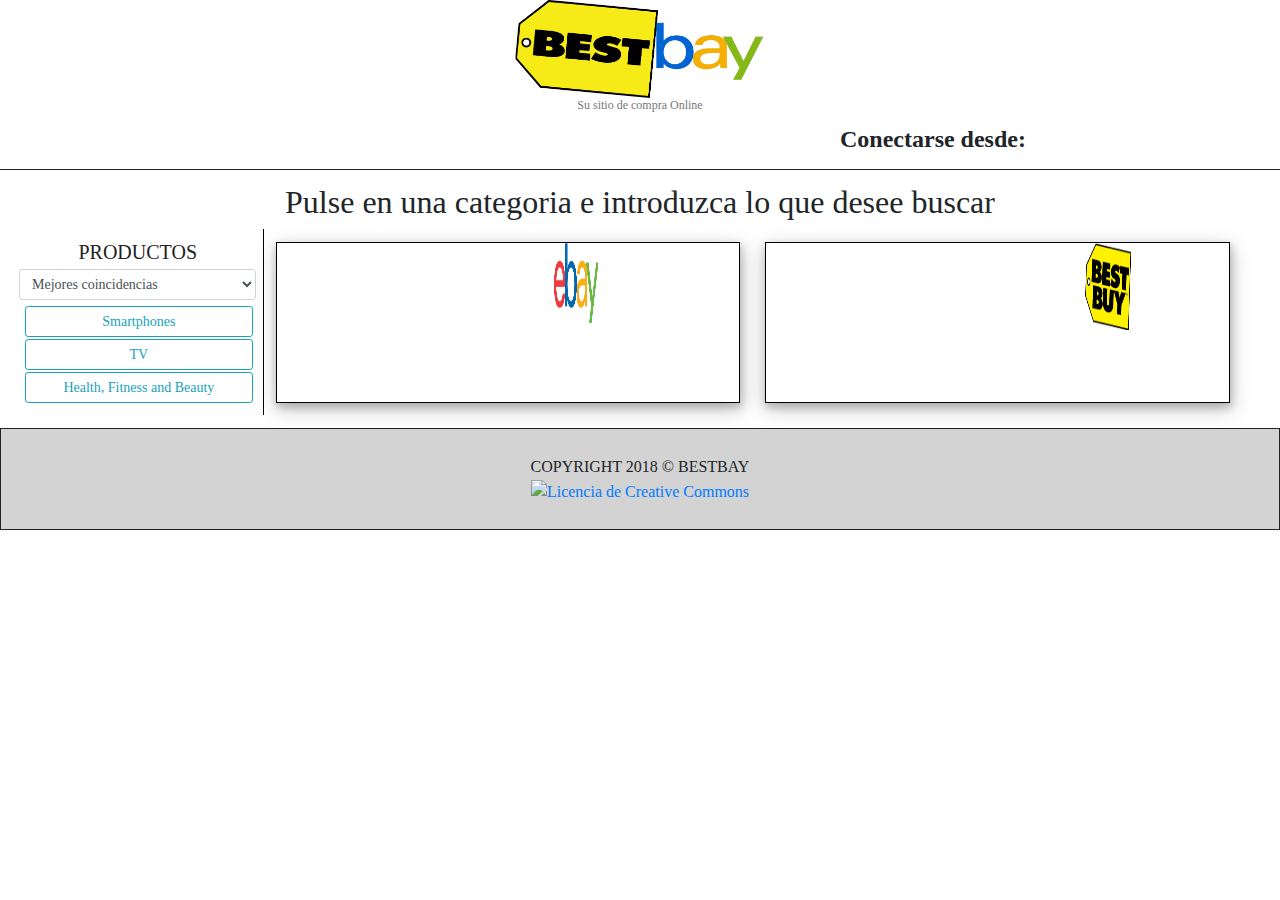
==== commit 19fa83a9: "Style web finish?" ====
--- a/index.html
+++ b/index.html
@@ -45,7 +45,6 @@
 
         <h2 class="display-5 text-center" id="title">Pulse en una categoria e introduzca lo que desee buscar</h2>
 
-
         <div class="contenedor">
             <div class="productos">
                 <h5 class="display-6 ct">PRODUCTOS</h5>
@@ -55,11 +54,23 @@
                     <option value="PricePlusShippingHighest">Mayor</option>
                     <option value="PricePlusShippingLowest">Menor</option>
                 </select>
-                <button type="button" class="btn btn-outline-info btn-sm btnproductos" id="movil" value="smartphone">Smartphones</button>
-                <button type="button" class="btn btn-outline-info btn-sm btnproductos" id="tv" value="tv">TV</button>
-                <button type="button" class="btn btn-outline-info btn-sm btnproductos" id="fitness" value="fitness">Health, Fitness and Beauty</button>
-
-                <div class="filtrado"></div>
+                <p>
+                    <button class="btn btn-outline-info btn-sm btnproductos" id="movil" type="button" data-toggle="collapse" data-target="#collapse"
+                        aria-expanded="false" aria-controls="collapse" value="smartphone">
+                        Smartphones
+                    </button>
+                    <button class="btn btn-outline-info btn-sm btnproductos" id="tv" type="button" data-toggle="collapse" data-target="#collapse"
+                        aria-expanded="false" aria-controls="collapse" value="tv">
+                        TV
+                    </button>
+                    <button class="btn btn-outline-info btn-sm btnproductos" id="fitness" type="button" data-toggle="collapse" data-target="#collapse"
+                        aria-expanded="false" aria-controls="collapse" value="fitness">
+                        Health, Fitness and Beauty
+                    </button>
+                </p>
+                <div class="filtrado">
+                    <div class="myCollapse"></div>
+                </div>
             </div>
 			
 			<div class="ContItem" id="ContItem">
@@ -79,8 +90,6 @@
 					</tbody>
 				</table>
 			</div>
- 
-
         </div>
     </div>
 
--- a/css/master.css
+++ b/css/master.css
@@ -20,28 +20,27 @@
 }
 
 .img-t-1 {
-    width: 131px;
-    height: 50px;
+    width: 10%;
+    margin-left: 30%;
 }
 
 .img-t-2 {
-    width: 73px;
-    height: 50px;
+    width: 10%;
+    margin-left: 48%;
 }
 
 .img-thumbnail {
-    width: auto;
-	max-width: none !important;
+    width: 100%;
     height: 70px;
 }
 
 td {
-    
     height: 130px;
     max-height: 130px;
 }
 
-.table td, .table th {
+.table td,
+.table th {
     padding: 0px !important;
     padding-top: 20px !important;
 }
@@ -53,13 +52,15 @@
 }
 
 .socials {
-position: relative;
+    position: relative;
     width: 440px;
     height: 48px;
-   float: right;
-}
-
-.clear { clear:both; }
+    float: right;
+}
+
+.clear {
+    clear: both;
+}
 
 .contenedor {
     margin: 0 auto;
@@ -143,8 +144,9 @@
     color: rgba(0, 89, 255, 0.782);
 }
 
-p input{
-    margin-left: 80px;
+p {
+    margin: 1%;
+    padding: 1%;
 }
 
 @media screen and (max-width: 1030px) {
@@ -162,8 +164,7 @@
     .ContItemBB {
         width: 47%;
     }
-
-    p input{
+    p input {
         margin-left: 130px;
     }
 }
@@ -198,23 +199,19 @@
         width: 340px;
         margin: 0 auto;
     }
-
     .socials {
         float: none;
         margin: 0 auto;
         width: 240px;
         height: 85px;
     }
-
-    #title{
+    #title {
         font-size: 1.5em;
     }
-
     .img-title {
         width: 150px;
     }
-
-    p input{
+    p input {
         margin-left: 100px;
     }
 }
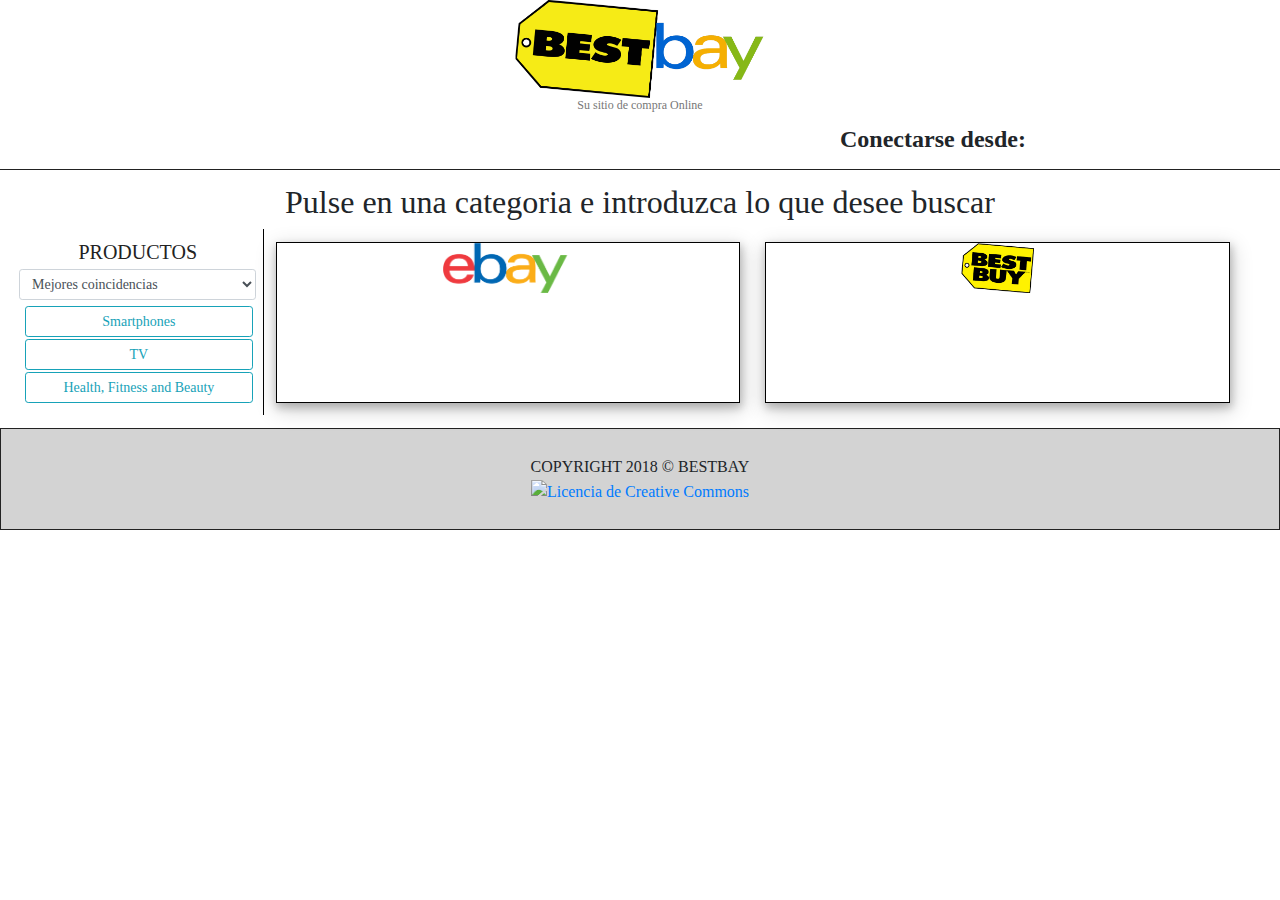
==== commit e7f32b4d: "Add files via upload" ====
--- a/index.html
+++ b/index.html
@@ -10,6 +10,7 @@
     <link rel="stylesheet" href="css/master.css">
     <link rel="stylesheet" href="css/fonts.css">
     <link rel="stylesheet" href="css/css-loader.css">
+    <link href="css/toastr.min.css" rel="stylesheet" type="text/css" />
     <link href="/css/simplePagination.css" rel="stylesheet">
     <title>BEST BAY</title>
 </head>
@@ -18,8 +19,8 @@
     <script src="https://cdnjs.cloudflare.com/ajax/libs/react/15.4.2/react.js"></script>
     <script src="https://cdnjs.cloudflare.com/ajax/libs/react/15.4.2/react-dom.js"></script>
     <script src="https://cdnjs.cloudflare.com/ajax/libs/babel-standalone/6.21.1/babel.min.js"></script>
-	
-	
+
+
     <div class="loader loader-default"></div>
     <div id="fb-root"></div>
 
@@ -28,18 +29,28 @@
         <img src="resources/images/bestbay.png" alt="BestBay Logo" class="img-title">
         <h2 class="subtitle">Su sitio de compra Online</h2>
         <div class="socials">
-            <label for="Iniciar sesión con" class="display-5"><b style="font-size:1.5em;text-align: center;">Conectarse desde:   </b>  
-                    <div class="social btn" onclick="loginFacebook()"><i class="fab fa-facebook-square"></i></div>
-                    <div class="social btn" onclick="loginGithub()"><i class="fab fa-github"></i></div>
-                    <div class="social btn" onclick="loginTwitter()"><i class="fab fa-twitter-square"></i></div>
-                    <div class="social btn" onclick="LogGoogle()"><i class="fab fa-google"></i></i></div>
-                    
+            <label for="Iniciar sesión con" class="display-5">
+                <b style="font-size:1.5em;text-align: center;">Conectarse desde: </b>
+                <div class="social btn" onclick="loginFacebook()">
+                    <i class="fab fa-facebook-square"></i>
+                </div>
+                <div class="social btn" onclick="loginGithub()">
+                    <i class="fab fa-github"></i>
+                </div>
+                <div class="social btn" onclick="loginTwitter()">
+                    <i class="fab fa-twitter-square"></i>
+                </div>
+                <div class="social btn" onclick="LogGoogle()">
+                    <i class="fab fa-google"></i>
+                    </i>
+                </div>
+
             </label>
         </div>
         <div class="clear"></div>
     </div>
-    
-    
+
+
     <!-- Container -->
     <div class="myContainer">
 
@@ -72,24 +83,24 @@
                     <div class="myCollapse"></div>
                 </div>
             </div>
-			
-			<div class="ContItem" id="ContItem">
+
+            <div class="ContItem" id="ContItem">
                 <img src="resources/images/ebay.png" alt="EBay" class="img-t-1">
-				<table class="tableEB table table-hover">
-                        <tbody>
-    
-                        </tbody>
-                    </table>
+                <table class="tableEB table table-hover">
+                    <tbody>
+
+                    </tbody>
+                </table>
             </div>
-			
-			<div class="ContItemBB" id="ContItemBB">
+
+            <div class="ContItemBB" id="ContItemBB">
                 <img src="resources/images/bestbuy.png" alt="BestBuy" class="img-t-2">
-				<table class="tableBB table table-hover">
-					<tbody>
+                <table class="tableBB table table-hover">
+                    <tbody>
 
-					</tbody>
-				</table>
-			</div>
+                    </tbody>
+                </table>
+            </div>
         </div>
     </div>
 
@@ -109,9 +120,10 @@
         crossorigin="anonymous"></script>
     <script src="https://maxcdn.bootstrapcdn.com/bootstrap/4.0.0/js/bootstrap.min.js" integrity="sha384-JZR6Spejh4U02d8jOt6vLEHfe/JQGiRRSQQxSfFWpi1MquVdAyjUar5+76PVCmYl"
         crossorigin="anonymous"></script>
-        <script src="js/lib/jquery.simplePagination.js"></script>
-        <script defer src="https://use.fontawesome.com/releases/v5.0.7/js/all.js"></script>
-    <script src="js/lib/style.js"></script>
+    <script src="js/lib/jquery.simplePagination.js"></script>
+    <script defer src="https://use.fontawesome.com/releases/v5.0.7/js/all.js"></script>
+    <script src="js/lib/toastr.min.js"></script>
+    <script src="js/style.js"></script>
     <script src="js/app.js"></script>
     <script defer src="https://use.fontawesome.com/releases/v5.0.6/js/all.js"></script>
     <script src="https://www.gstatic.com/firebasejs/4.10.1/firebase.js"></script>
@@ -119,9 +131,8 @@
     <script src="js/lib/widget-fb.js"></script>
     <script src="js/lib/widget-twitter.js"></script>
     <script src="js/lib/widget-google.js"></script>
-	<script type="text/babel" src="js/reactproducto.js"></script>
-    <script  type="text/babel" src="js/jqueryproductos.js"></script>
-
+    <script type="text/babel" src="js/reactproducto.js"></script>
+    <script type="text/babel" src="js/jqueryproductos.js"></script>
     <script src="js/bestbuy.js"></script>
 </body>
 
--- a/css/master.css
+++ b/css/master.css
@@ -19,24 +19,52 @@
     margin-right: auto;
 }
 
+td:nth-child(2) {
+    text-align: center;
+    width: 100px;
+}
+
+td:nth-child(4) {
+    text-align: right;
+    width: 130px;
+}
+
+.divProducto{
+    display:table;
+       width: 100%;
+}
+
+.tbSelector{
+    position: relative;
+       width: 100%;
+}
+
 .img-t-1 {
-    width: 10%;
-    margin-left: 30%;
-}
+    width: 131px;
+    height: 50px;
+}
+
 
 .img-t-2 {
-    width: 10%;
-    margin-left: 48%;
+    width: 73px;
+    height: 50px;
 }
 
 .img-thumbnail {
-    width: 100%;
     height: 70px;
+max-width: none !important;
+    padding: 0 !important;
+    border: none !important;
+
 }
 
 td {
     height: 130px;
     max-height: 130px;
+}
+
+.col-sm{
+	max-width: 142px;
 }
 
 .table td,
@@ -167,6 +195,9 @@
     p input {
         margin-left: 130px;
     }
+    td:nth-child(4) {
+        width: 100px;
+    }
 }
 
 .footer {
@@ -213,6 +244,9 @@
     }
     p input {
         margin-left: 100px;
+    }
+    td:nth-child(4) {
+        width: 60px;
     }
 }
 
